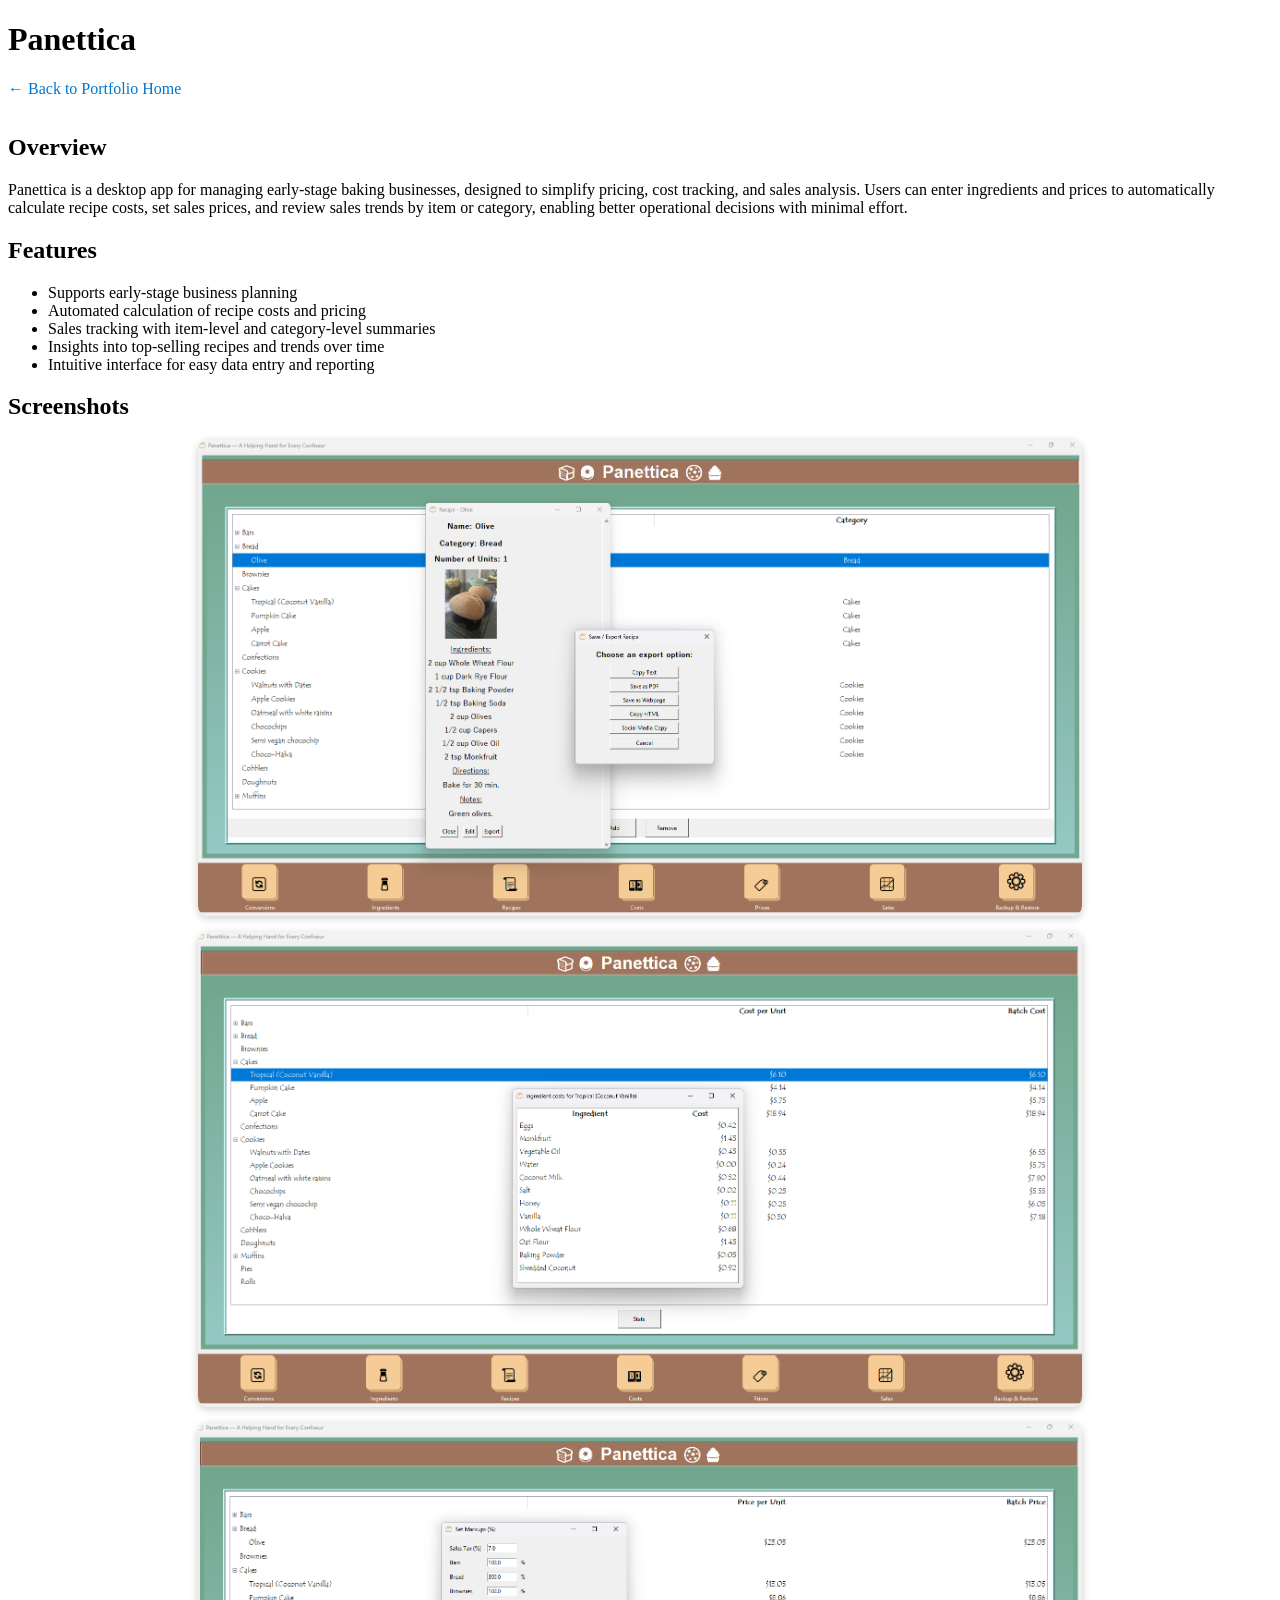
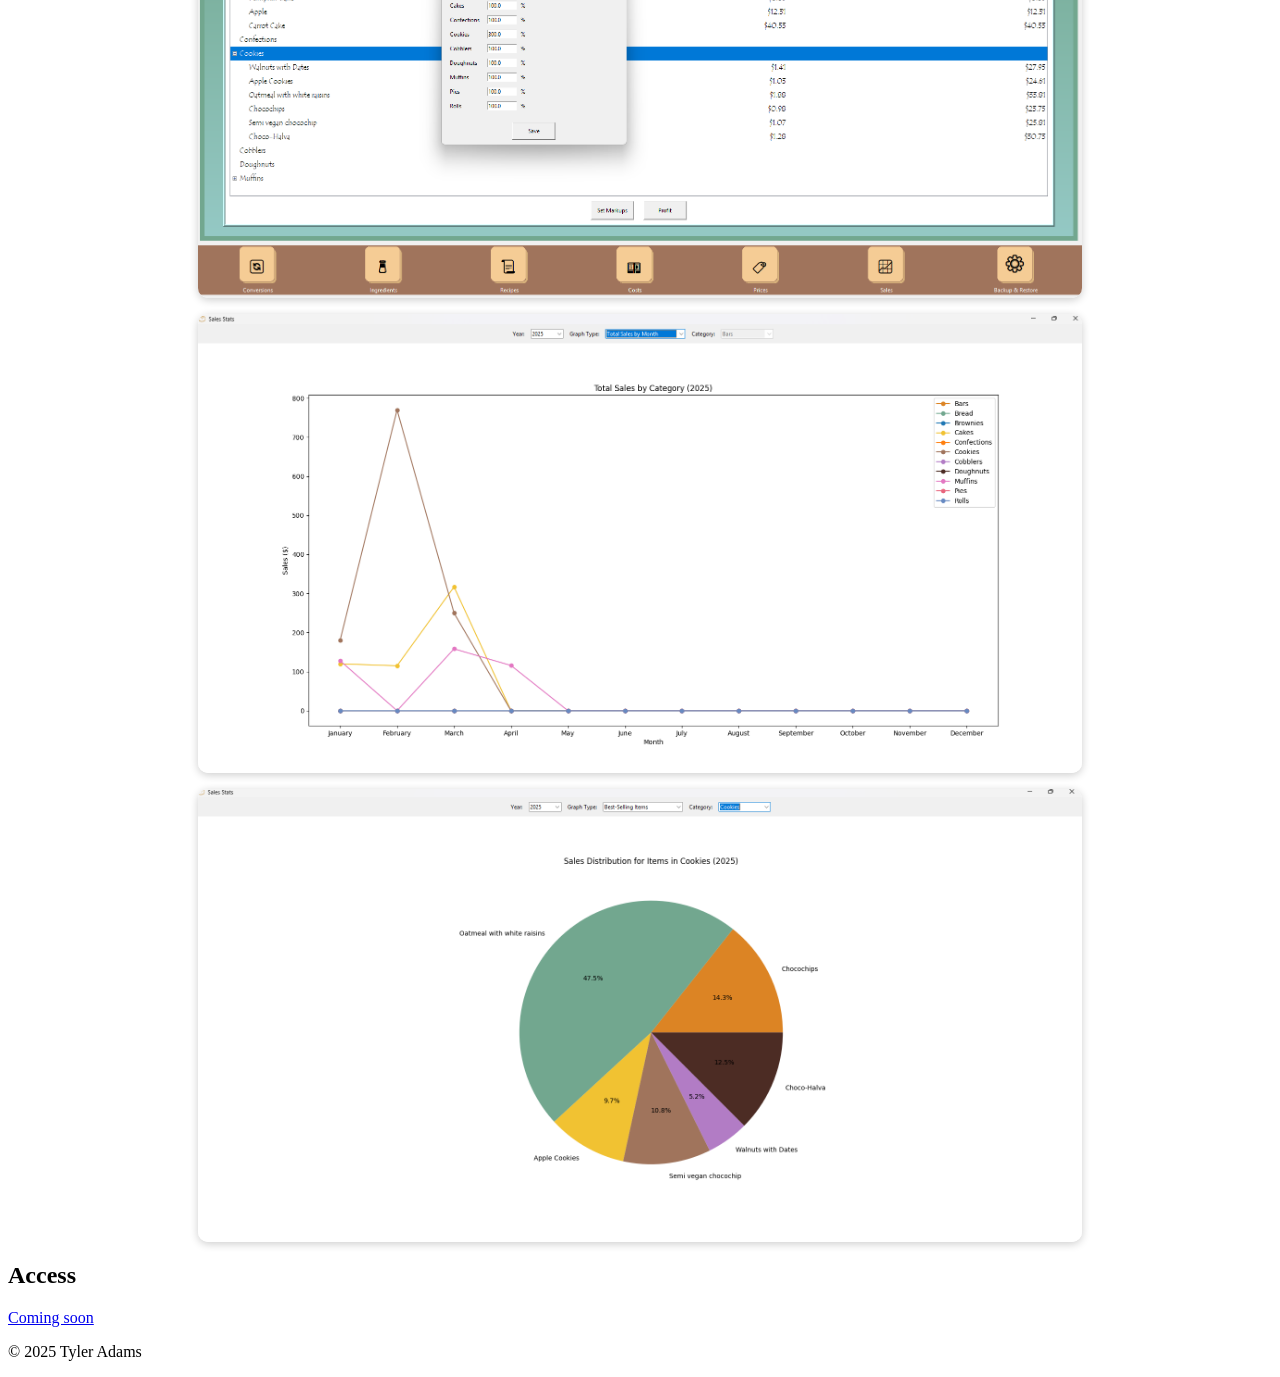
==== apps/panettica.html @ a84ac923 "Portfolio" ====
<!DOCTYPE html>
<html lang="en">
<head>
  <meta charset="UTF-8" />
  <meta name="viewport" content="width=device-width, initial-scale=1.0" />
  <title>Panettica | Tyler Adams Portfolio</title>
  <link rel="stylesheet" href="../style.css" />

  <style>
    /* Screenshot styling */
    #screenshots img {
      width: 70%;
      height: auto;
      margin: 1em auto;
      display: block;
      cursor: zoom-in;
      border-radius: 10px;
      box-shadow: 0 2px 8px rgba(0, 0, 0, 0.2);
      transition: transform 0.2s ease;
    }

    #screenshots img:hover {
      transform: scale(1.02);
    }

    /* Lightbox overlay */
    .lightbox {
      display: none;
      position: fixed;
      z-index: 1000;
      top: 0;
      left: 0;
      width: 100%;
      height: 100%;
      background: rgba(0, 0, 0, 0.9);
      justify-content: center;
      align-items: center;
    }

    .lightbox img {
      max-width: 90%;
      max-height: 90%;
      border-radius: 10px;
      box-shadow: 0 0 20px rgba(255, 255, 255, 0.3);
    }

    .lightbox:target {
      display: flex;
    }

    /* Simple nav link back */
    nav a {
      font-size: 1rem;
      color: #0077cc;
      text-decoration: none;
      display: inline-block;
      margin-bottom: 1em;
    }

    nav a:hover {
      text-decoration: underline;
    }
  </style>
</head>
<body>
  <header>
    <h1>Panettica</h1>
    <nav>
      <a href="../index.html">← Back to Portfolio Home</a>
    </nav>
  </header>

  <main>
    <section id="overview">
      <h2>Overview</h2>
      <p>
        Panettica is a desktop app for managing early-stage baking businesses, designed to simplify pricing, cost tracking, and sales analysis. Users can enter ingredients and prices to automatically calculate recipe costs, set sales prices, and review sales trends by item or category, enabling better operational decisions with minimal effort.
      </p>
    </section>

    <section id="features">
      <h2>Features</h2>
      <ul>
        <li>Supports early-stage business planning</li>
        <li>Automated calculation of recipe costs and pricing</li>
        <li>Sales tracking with item-level and category-level summaries</li>
        <li>Insights into top-selling recipes and trends over time</li>
        <li>Intuitive interface for easy data entry and reporting</li>

      </ul>
    </section>

    <section id="screenshots">
      <h2>Screenshots</h2>
      <a href="#img1"><img src="../images/Panettica_GUI_Recipes.png" alt="Panettica Screenshot 1" /></a>
      <a href="#img2"><img src="../images/Panettica_GUI_Costs.png" alt="Panettica Screenshot 2" /></a>
      <a href="#img3"><img src="../images/Panettica_GUI_Prices.png" alt="Panettica Screenshot 1" /></a>
      <a href="#img4"><img src="../images/Panettica_Graph_1.png" alt="Panettica Screenshot 2" /></a>
      <a href="#img5"><img src="../images/Panettica_Graph_2.png" alt="Panettica Screenshot 1" /></a>


      <!-- Lightbox full-size views -->
      <div id="img1" class="lightbox">
        <a href="#screenshots"><img src="../images/Panettica_GUI_Recipes.png" alt="Panettica Screenshot 1 Full" /></a>
      </div>
      <div id="img2" class="lightbox">
        <a href="#screenshots"><img src="../images/Panettica_GUI_Costs.png" alt="Panettica Screenshot 2 Full" /></a>
      </div>
      <div id="img3" class="lightbox">
        <a href="#screenshots"><img src="../images/Panettica_GUI_Prices.png" alt="Panettica Screenshot 2 Full" /></a>
      </div>
      <div id="img4" class="lightbox">
        <a href="#screenshots"><img src="../images/Panettica_Graph_1.png" alt="Panettica Screenshot 2 Full" /></a>
      </div>
      <div id="img5" class="lightbox">
        <a href="#screenshots"><img src="../images/Panettica_Graph_2.png" alt="Panettica Screenshot 2 Full" /></a>
      </div>
    </section>

    <section id="download">
      <h2>Access</h2>
      <p><a href="https://github.com/tmadams13" target="_blank">Coming soon</a></p>
    </section>
  </main>

  <footer>
    <p>© 2025 Tyler Adams</p>
  </footer>
</body>
</html>
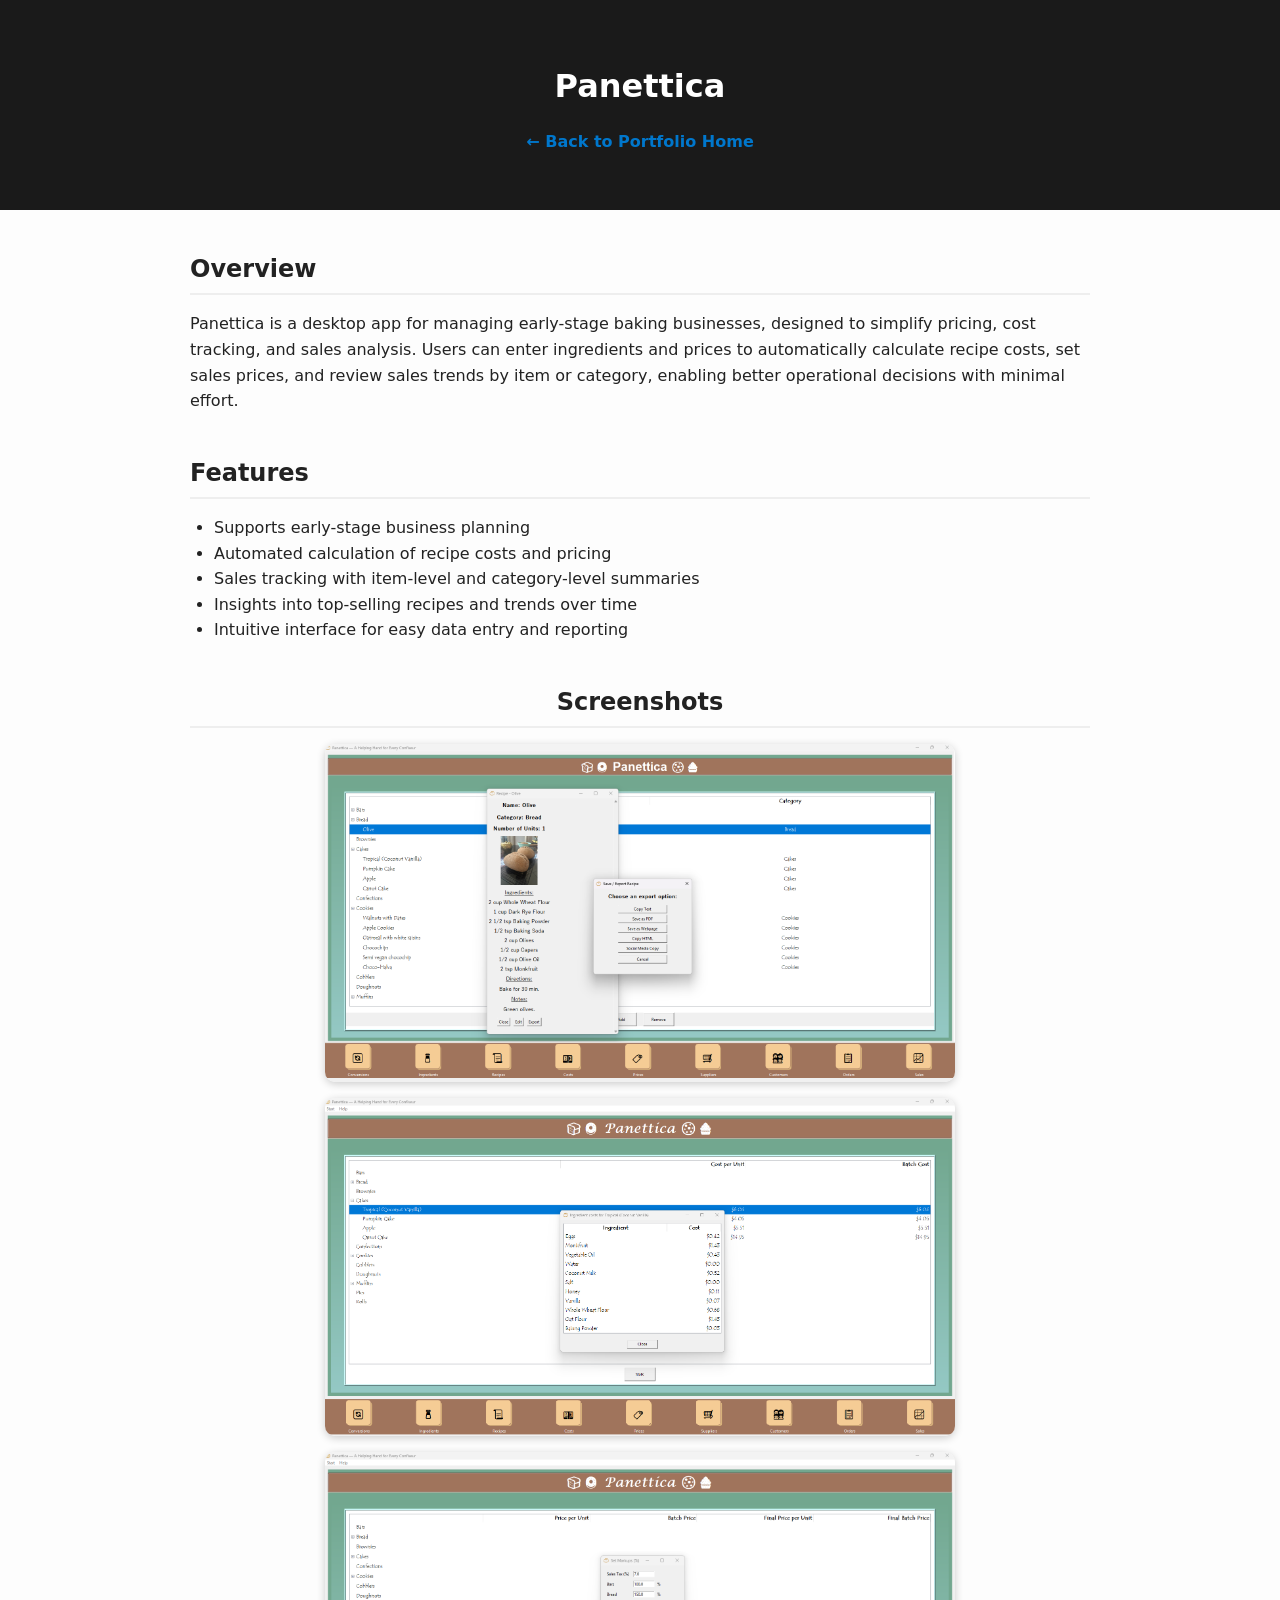
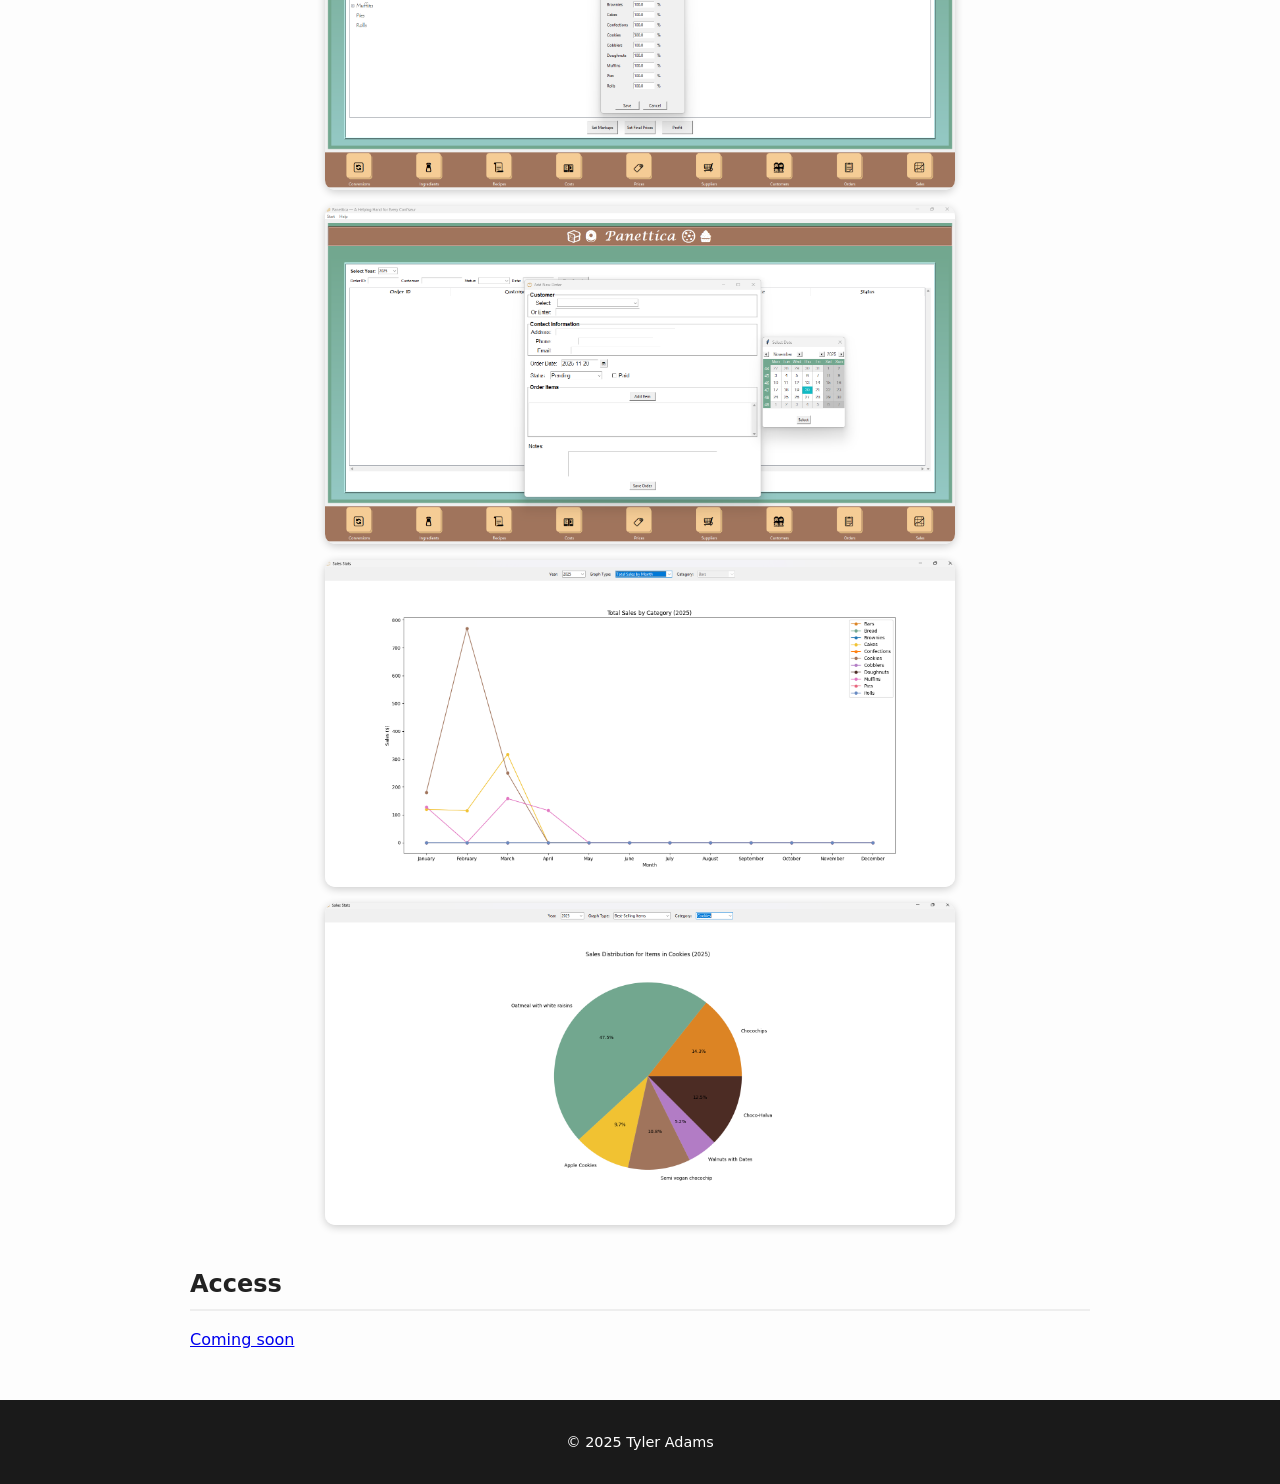
==== commit d57d098d: "Update to Panettica images" ====
--- a/apps/panettica.html
+++ b/apps/panettica.html
@@ -94,9 +94,10 @@
       <h2>Screenshots</h2>
       <a href="#img1"><img src="../images/Panettica_GUI_Recipes.png" alt="Panettica Screenshot 1" /></a>
       <a href="#img2"><img src="../images/Panettica_GUI_Costs.png" alt="Panettica Screenshot 2" /></a>
-      <a href="#img3"><img src="../images/Panettica_GUI_Prices.png" alt="Panettica Screenshot 1" /></a>
-      <a href="#img4"><img src="../images/Panettica_Graph_1.png" alt="Panettica Screenshot 2" /></a>
-      <a href="#img5"><img src="../images/Panettica_Graph_2.png" alt="Panettica Screenshot 1" /></a>
+      <a href="#img3"><img src="../images/Panettica_GUI_Prices.png" alt="Panettica Screenshot 3" /></a>
+      <a href="#img4"><img src="../images/Panettica_GUI_Orders.png" alt="Panettica Screenshot 4" /></a>
+      <a href="#img5"><img src="../images/Panettica_Graph_1.png" alt="Panettica Screenshot 5" /></a>
+      <a href="#img6"><img src="../images/Panettica_Graph_2.png" alt="Panettica Screenshot 6" /></a>
 
 
       <!-- Lightbox full-size views -->
@@ -107,13 +108,16 @@
         <a href="#screenshots"><img src="../images/Panettica_GUI_Costs.png" alt="Panettica Screenshot 2 Full" /></a>
       </div>
       <div id="img3" class="lightbox">
-        <a href="#screenshots"><img src="../images/Panettica_GUI_Prices.png" alt="Panettica Screenshot 2 Full" /></a>
+        <a href="#screenshots"><img src="../images/Panettica_GUI_Prices.png" alt="Panettica Screenshot 3 Full" /></a>
       </div>
       <div id="img4" class="lightbox">
-        <a href="#screenshots"><img src="../images/Panettica_Graph_1.png" alt="Panettica Screenshot 2 Full" /></a>
+        <a href="#screenshots"><img src="../images/Panettica_GUI_Orders.png" alt="Panettica Screenshot 4 Full" /></a>
       </div>
       <div id="img5" class="lightbox">
-        <a href="#screenshots"><img src="../images/Panettica_Graph_2.png" alt="Panettica Screenshot 2 Full" /></a>
+        <a href="#screenshots"><img src="../images/Panettica_Graph_1.png" alt="Panettica Screenshot 5 Full" /></a>
+      </div>
+      <div id="img6" class="lightbox">
+        <a href="#screenshots"><img src="../images/Panettica_Graph_2.png" alt="Panettica Screenshot 6 Full" /></a>
       </div>
     </section>
 
--- a/style.css
+++ b/style.css
@@ -0,0 +1,152 @@
+body {
+  font-family: system-ui, sans-serif;
+  margin: 0;
+  background: #fdfdfd;
+  color: #222;
+  line-height: 1.6;
+}
+
+header {
+  background: #1a1a1a;
+  color: white;
+  text-align: center;
+  padding: 2.5rem 1rem;
+}
+
+header h1 {
+  margin-bottom: 0.5rem;
+  font-size: 2rem;
+}
+
+header p {
+  margin-top: 0;
+  color: #ccc;
+}
+
+nav {
+  margin-top: 1rem;
+}
+
+nav a {
+  color: #66ccff;
+  margin: 0 1rem;
+  text-decoration: none;
+  font-weight: 600;
+}
+
+nav a:hover {
+  text-decoration: underline;
+}
+
+section {
+  max-width: 900px;
+  margin: 2.5rem auto;
+  padding: 0 1rem;
+}
+
+h2 {
+  border-bottom: 2px solid #eee;
+  padding-bottom: 0.3rem;
+  margin-bottom: 1rem;
+}
+
+ul {
+  list-style-type: disc;
+  padding-left: 1.5rem;
+}
+
+/* --- Software Icons Section --- */
+.project-list {
+  display: flex;
+  flex-direction: column;
+  gap: 1rem;
+}
+
+.project {
+  display: flex;
+  align-items: center;
+  gap: 1rem;
+  background: white;
+  padding: 0.75rem 1rem;
+  border-radius: 8px;
+  box-shadow: 0 2px 6px rgba(0,0,0,0.08);
+}
+
+.project img {
+  width: 50px;
+  height: 50px;
+  object-fit: contain;
+  border-radius: 8px;
+}
+
+.project h3 {
+  margin: 0;
+  font-size: 1.1rem;
+}
+
+.project h3 a {
+  text-decoration: none;
+  color: #1a1a1a;
+}
+
+.project h3 a:hover {
+  color: #66ccff;
+}
+
+footer {
+  background: #1a1a1a;
+  color: white;
+  text-align: center;
+  padding: 1rem;
+  margin-top: 3rem;
+  font-size: 0.9rem;
+}
+
+
+/* ===== Viridis and other app pages ===== */
+
+#screenshots {
+  text-align: center;
+  margin-top: 2em;
+}
+
+#screenshots img {
+  width: 70%;
+  height: auto;
+  margin: 1em auto;
+  display: block;
+  cursor: zoom-in;
+  border-radius: 10px;
+  box-shadow: 0 2px 8px rgba(0, 0, 0, 0.2);
+  transition: transform 0.2s ease;
+}
+
+#screenshots img:hover {
+  transform: scale(1.02);
+}
+
+/* Lightbox styles */
+#lightbox {
+  display: none;
+  position: fixed;
+  z-index: 1000;
+  top: 0;
+  left: 0;
+  width: 100%;
+  height: 100%;
+  background: rgba(0, 0, 0, 0.9);
+  justify-content: center;
+  align-items: center;
+}
+
+#lightbox img {
+  max-width: 90%;
+  max-height: 90%;
+  border-radius: 10px;
+}
+
+#lightbox:target {
+  display: flex;
+}
+
+
